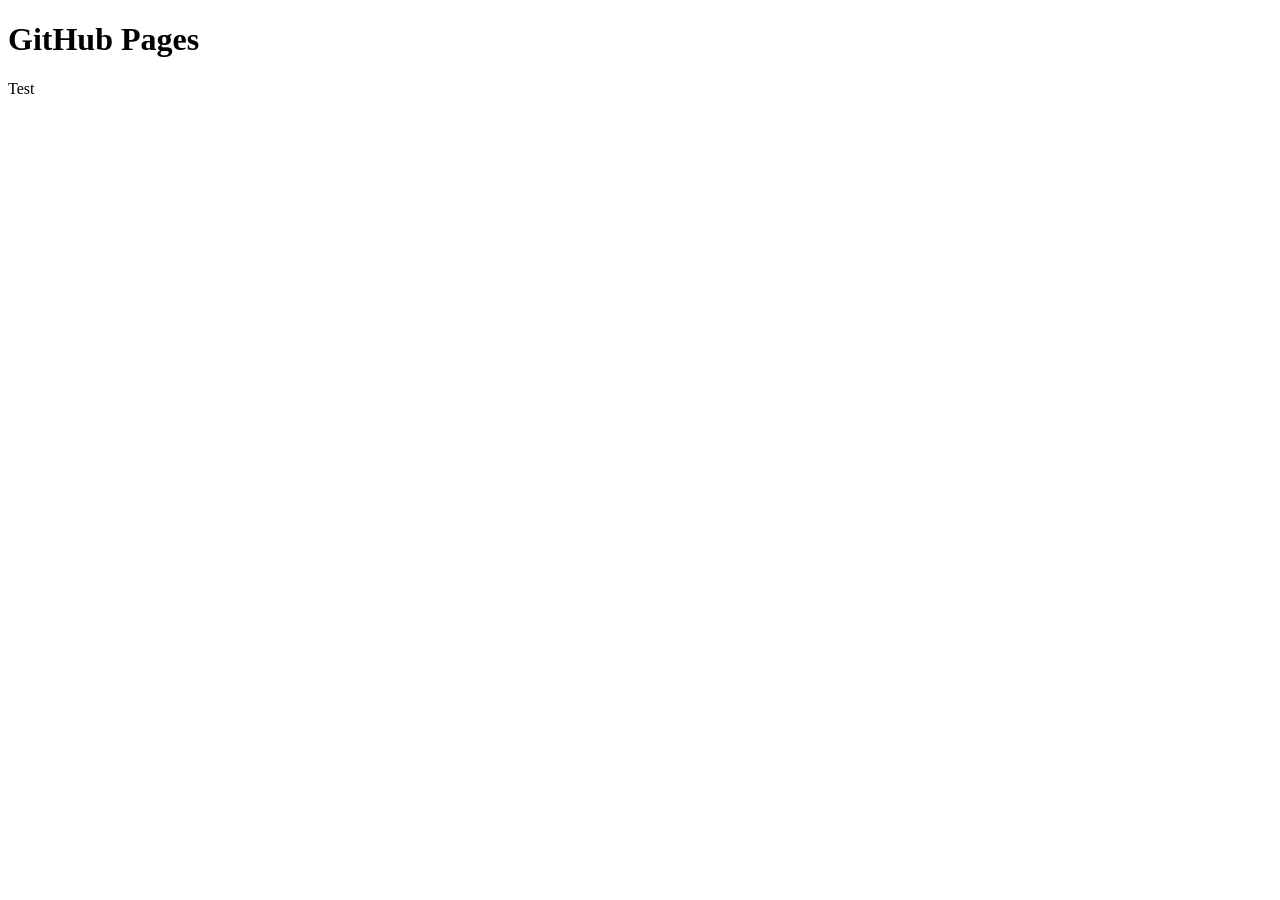
==== index.html @ e10b6fff "test upload" ====
<!DOCTYPE html>
<html lang="en">
<head>
    <meta charset="UTF-8">
    <meta name="viewport" content="width=device-width, initial-scale=1.0">
    <title>My Test Page</title>
</head>
<body>
    <h1>GitHub Pages</h1>
    <p>Test</p>
</body>
</html>
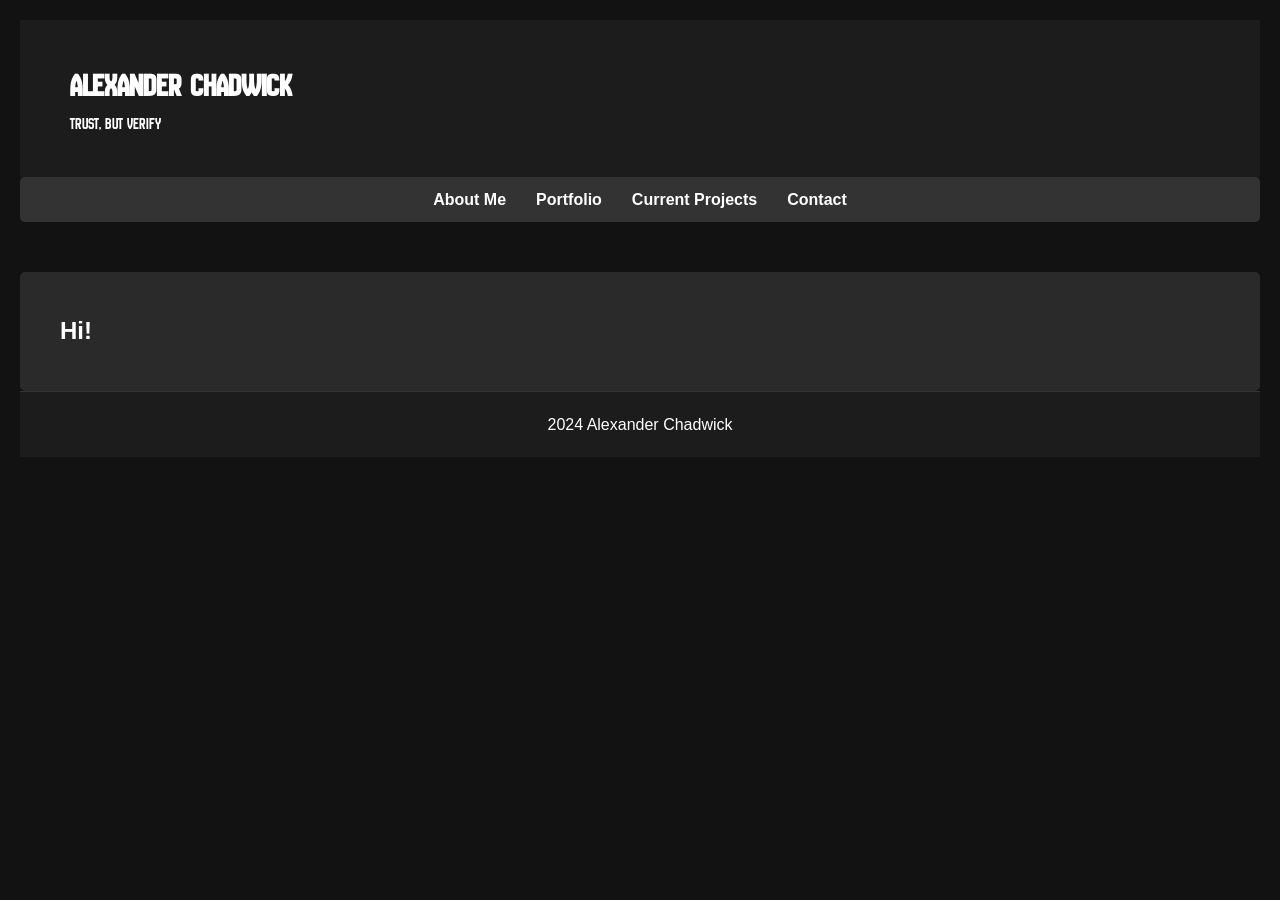
==== commit 18419d69: "Initial template, no links" ====
--- a/index.html
+++ b/index.html
@@ -3,10 +3,55 @@
 <head>
     <meta charset="UTF-8">
     <meta name="viewport" content="width=device-width, initial-scale=1.0">
-    <title>My Test Page</title>
+    <title>Alexander Chadwick - Portfolio</title>
+    <link rel="stylesheet" href="styles.css">
+    <link rel="icon" href="favicon.png" type="image/png">
+
+    <!-- Font shenanigans -->
+    <link rel="preconnect" href="https://fonts.googleapis.com">
+    <link rel="preconnect" href="https://fonts.gstatic.com" crossorigin>
+    <link href="https://fonts.googleapis.com/css2?family=New+Amsterdam&display=swap" rel="stylesheet">
 </head>
 <body>
-    <h1>GitHub Pages</h1>
-    <p>Test</p>
+    <header>
+        <h1>Alexander Chadwick</h1>
+        <p>Trust, but Verify</p>
+    </header>
+
+
+    <nav>
+        <ul>
+            <li><a href="#about">About Me</a></li>
+            <li class="dropdown">
+                <a href="#portfolio">Portfolio</a>
+                <ul class="dropdown-content">
+                    <li><a href="#education.html">Education</a></li>
+                    <li><a href="#finished-projects.html">Finished Projects</a></li>
+                </ul>
+            </li>
+            <li class="dropdown">
+                <a href="#current-projects">Current Projects</a>
+                <ul class="dropdown-content">
+                    <li><a href="#project1.html">Project 1</a></li>
+                    <li><a href="#project2.html">Project 2</a></li>
+                    <li><a href="#project3.html">Project 3</a></li>
+                    <li><a href="#project4.html">Project 4</a></li>
+                    <li><a href="#project5.html">Project 5</a></li>
+                    <li><a href="#project6.html">Project 6</a></li>
+                    <li><a href="#project7.html">Project 7</a></li>
+                    <li><a href="#project8.html">Project 8</a></li>
+                </ul>
+            </li>
+            <li><a href="contact.html">Contact</a></li>
+        </ul>
+    </nav>
+
+    <section id="about">
+        <h2>Hi!</h2>
+    </section>
+
+    <footer>
+        <p><!-- &copy; --> 2024 Alexander Chadwick</p>
+    </footer>
 </body>
 </html>
--- a/styles.css
+++ b/styles.css
@@ -0,0 +1,126 @@
+html, body {
+    margin: 0;
+    padding: 0;
+    height: 100%;
+    background-color: #121212; /* Dark background color */
+    color: #e0e0e0; /* Light grey text color */
+}
+
+/* Basic Reset */
+* {
+    margin: 0;
+    padding: 0;
+    box-sizing: border-box;
+}
+
+/* Typography */
+body {
+    font-family: Arial, sans-serif;
+    line-height: 1.6;
+    color: #333;
+    padding: 20px;
+}
+
+header {
+    text-indent: 50px;
+    font-family: 'New Amsterdam', sans-serif;
+    background-color: #1c1c1c;
+    color: #ffffff;
+    padding: 40px 0;
+}
+
+
+/* Navigation */
+nav ul {
+    list-style: none;
+    display: flex;
+    justify-content: center;
+    margin-bottom: 50px;
+    background-color: #333333; /* Dark grey background */
+    padding: 10px;
+    border-radius: 5px;
+}
+
+nav ul li {
+    position: relative;
+    margin: 0 15px;
+}
+
+nav ul li a {
+    text-decoration: none;
+    color: #ffffff; /* White text */
+    font-weight: bold;
+    transition: color 0.3s ease;
+}
+
+nav ul li a:hover {
+    color: #ff7e5f; /* Accent color on hover */
+}
+
+/* Dropdown Styles */
+.dropdown-content {
+    display: none;
+    position: absolute;
+    background-color: #2a2a2a; /* Dark grey background for dropdowns */
+    border-radius: 5px;
+    list-style: none;
+    padding: 0;
+    margin: 0;
+    top: 100%; /* Position below the parent */
+    left: 0;
+    z-index: 1;
+}
+
+.dropdown-content li {
+    padding: 10px;
+}
+
+.dropdown-content li a {
+    color: #ffffff; /* White text */
+    text-decoration: none;
+}
+
+.dropdown-content li a:hover {
+    color: #ff7e5f; /* Accent color on hover */
+    background-color: #333333; /* Slightly lighter grey background on hover */
+}
+
+.dropdown:hover .dropdown-content {
+    display: block; /* Show dropdown on hover */
+}
+
+/* Sections */
+section {
+    margin: 0;
+    padding: 40px;
+    border-radius: 5px;
+    background-color: #2a2a2a; /* Dark grey for sections */
+}
+
+/* Footer */
+footer {
+    text-align: center;
+    padding: 20px 0;
+    background-color: #1c1c1c; 
+    color: #ffffff; 
+    border-top: 1px solid #333333;
+}
+
+#about {
+    color: #ffffff;
+}
+
+/* Responsive Design */
+@media (max-width: 768px) {
+    nav ul {
+        flex-direction: column;
+    }
+
+    nav ul li {
+        margin-bottom: 10px;
+    }
+
+    header h1 {
+        font-size: 2em;
+    }
+}
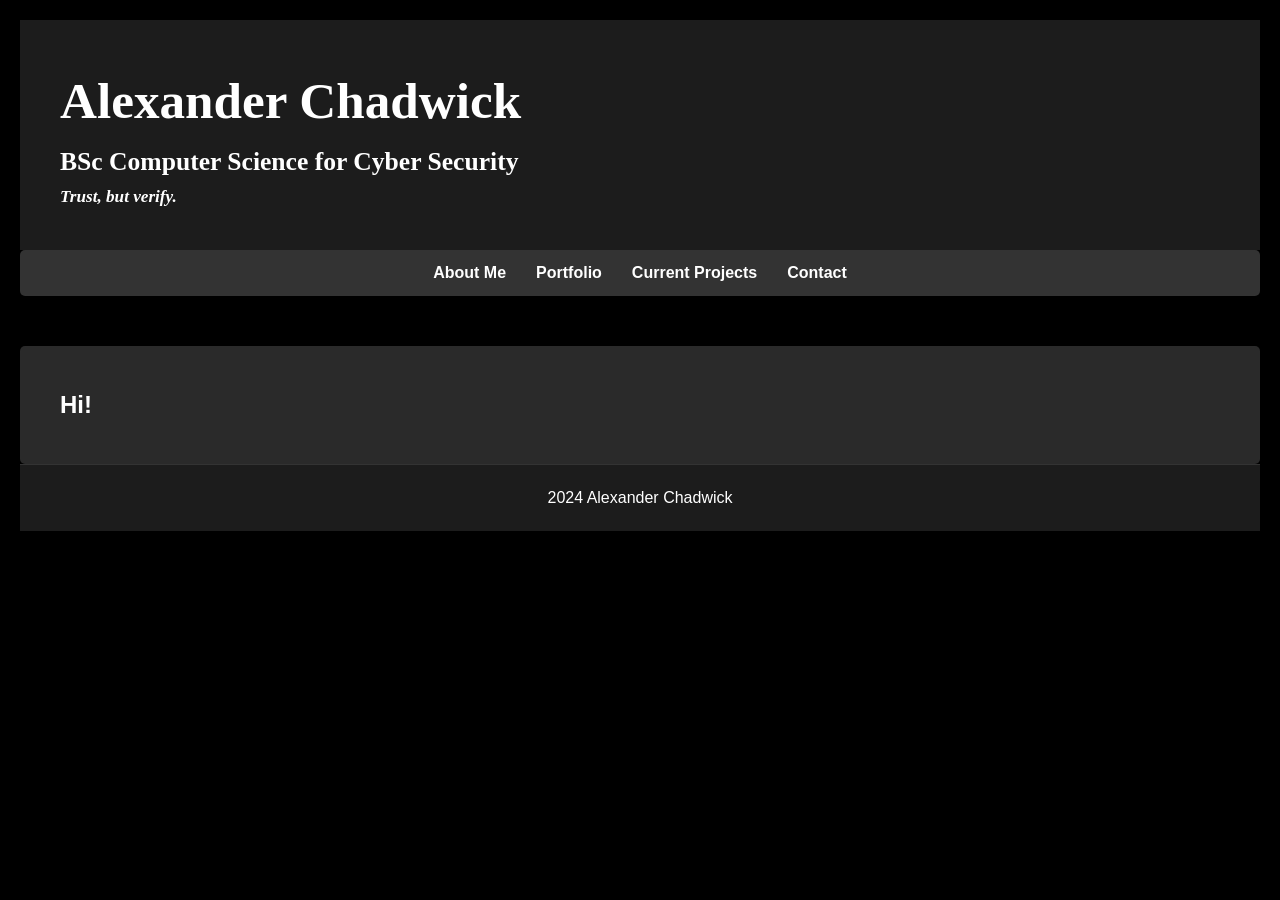
==== commit 607c1f69: "Still just figuring things out" ====
--- a/index.html
+++ b/index.html
@@ -15,9 +15,9 @@
 <body>
     <header>
         <h1>Alexander Chadwick</h1>
-        <p>Trust, but Verify</p>
+        <h4>BSc Computer Science for Cyber Security</h4>
+        <h6><i>Trust, but verify.</i></h6>
     </header>
-
 
     <nav>
         <ul>
@@ -26,23 +26,24 @@
                 <a href="#portfolio">Portfolio</a>
                 <ul class="dropdown-content">
                     <li><a href="#education.html">Education</a></li>
-                    <li><a href="#finished-projects.html">Finished Projects</a></li>
+                    <li><a href="#0Dissertation.html">Finished Projects</a></li>
+                    <li><a href="#1GameOfLife.html">Game of Life</a></li>
                 </ul>
             </li>
             <li class="dropdown">
                 <a href="#current-projects">Current Projects</a>
                 <ul class="dropdown-content">
-                    <li><a href="#project1.html">Project 1</a></li>
-                    <li><a href="#project2.html">Project 2</a></li>
-                    <li><a href="#project3.html">Project 3</a></li>
-                    <li><a href="#project4.html">Project 4</a></li>
-                    <li><a href="#project5.html">Project 5</a></li>
-                    <li><a href="#project6.html">Project 6</a></li>
-                    <li><a href="#project7.html">Project 7</a></li>
-                    <li><a href="#project8.html">Project 8</a></li>
+                    <li><a href="#0.html">Project 1</a></li>
+                    <li><a href="#1.html">Project 2</a></li>
+                    <li><a href="#2.html">Project 3</a></li>
+                    <li><a href="#3.html">Project 4</a></li>
+                    <li><a href="#4.html">Project 5</a></li>
+                    <li><a href="#5.html">Project 6</a></li>
+                    <li><a href="#6.html">Project 7</a></li>
+                    <li><a href="#7.html">Project 8</a></li>
                 </ul>
             </li>
-            <li><a href="contact.html">Contact</a></li>
+            <li><a href="#contact">Contact</a></li>
         </ul>
     </nav>
 
--- a/styles.css
+++ b/styles.css
@@ -2,7 +2,7 @@
     margin: 0;
     padding: 0;
     height: 100%;
-    background-color: #121212; /* Dark background color */
+    background-color: #000000; /* Dark background color */
     color: #e0e0e0; /* Light grey text color */
 }
 
@@ -22,11 +22,16 @@
 }
 
 header {
-    text-indent: 50px;
-    font-family: 'New Amsterdam', sans-serif;
+    font-size: 2vw;
+    text-indent: 40px;
+    font-family: Cambria, Cochin, Georgia, Times, 'Times New Roman', serif;
     background-color: #1c1c1c;
     color: #ffffff;
     padding: 40px 0;
+}
+
+i { 
+    text-size-adjust: 120%;
 }
 
 
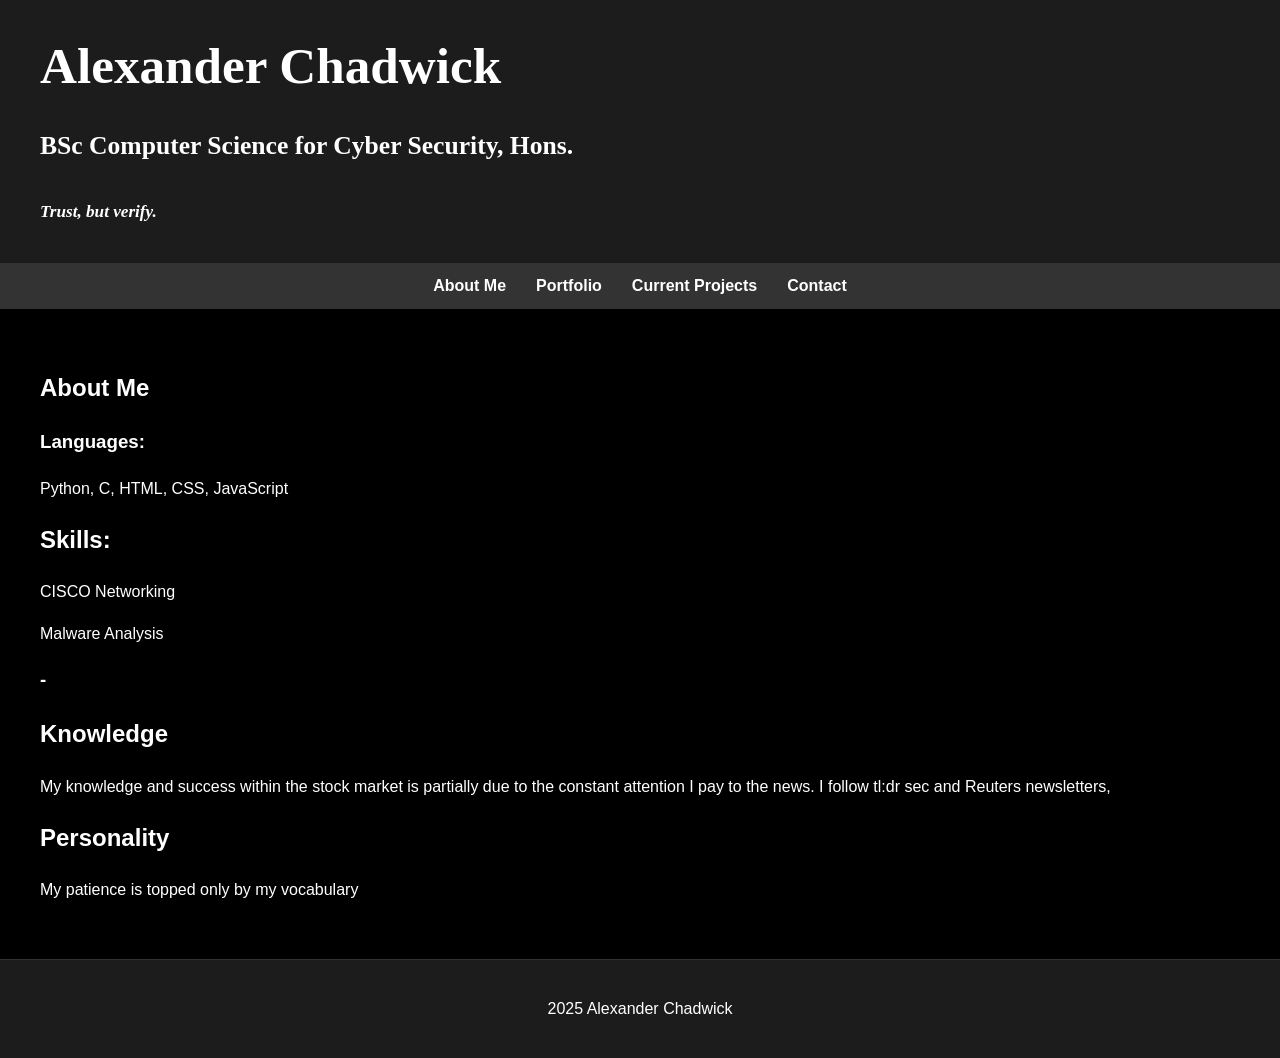
==== commit d668af61: "Files were in the wrong folder layer, correcting." ====
--- a/index.html
+++ b/index.html
@@ -6,16 +6,18 @@
     <title>Alexander Chadwick - Portfolio</title>
     <link rel="stylesheet" href="styles.css">
     <link rel="icon" href="favicon.png" type="image/png">
+    <script src="script.js" defer></script>
 
-    <!-- Font shenanigans -->
+    <!-- Google Font -->
     <link rel="preconnect" href="https://fonts.googleapis.com">
     <link rel="preconnect" href="https://fonts.gstatic.com" crossorigin>
     <link href="https://fonts.googleapis.com/css2?family=New+Amsterdam&display=swap" rel="stylesheet">
 </head>
 <body>
+
     <header>
         <h1>Alexander Chadwick</h1>
-        <h4>BSc Computer Science for Cyber Security</h4>
+        <h4>BSc Computer Science for Cyber Security, Hons.</h4>
         <h6><i>Trust, but verify.</i></h6>
     </header>
 
@@ -23,36 +25,91 @@
         <ul>
             <li><a href="#about">About Me</a></li>
             <li class="dropdown">
-                <a href="#portfolio">Portfolio</a>
+                <a>Portfolio</a>
                 <ul class="dropdown-content">
-                    <li><a href="#education.html">Education</a></li>
-                    <li><a href="#0Dissertation.html">Finished Projects</a></li>
-                    <li><a href="#1GameOfLife.html">Game of Life</a></li>
+                    <li><a href="#education">Education</a></li>
+                    <li><a href="#GameOfLife">Game of Life</a></li>
+                    <li><a href="#InvestmentAlgorithm">Investment Algorithm</a></li>
+                    <li><a href="#Dissertation">University Dissertation</a></li>
                 </ul>
             </li>
             <li class="dropdown">
-                <a href="#current-projects">Current Projects</a>
+                <a>Current Projects</a>
                 <ul class="dropdown-content">
-                    <li><a href="#0.html">Project 1</a></li>
-                    <li><a href="#1.html">Project 2</a></li>
-                    <li><a href="#2.html">Project 3</a></li>
-                    <li><a href="#3.html">Project 4</a></li>
-                    <li><a href="#4.html">Project 5</a></li>
-                    <li><a href="#5.html">Project 6</a></li>
-                    <li><a href="#6.html">Project 7</a></li>
-                    <li><a href="#7.html">Project 8</a></li>
+                    <li><a href="#ProjectSkyGuard">Project SkyGuard</a></li>
+                    <li><a href="#DrinkingGameApp">Drinking Game App</a></li>
+                    <li><a href="#PythonSyllabus">Python Syllabus</a></li>
+                    <li><a href="#ThisWebsite">This Website</a></li>
                 </ul>
             </li>
             <li><a href="#contact">Contact</a></li>
         </ul>
     </nav>
 
-    <section id="about">
-        <h2>Hi!</h2>
+    <section id="about" class="active">
+        <h2>About Me</h2>
+        
+        <h3>Languages:</h3>
+        <p>Python, C, HTML, CSS, JavaScript</p>
+        <h2>Skills:</h2>
+        <p>CISCO Networking</p>
+        <p>Malware Analysis</p>
+        <p></p>
+        <h3></h3>
+        <h3>-</h3>
+        <h2>Knowledge</h2>
+        <p>My knowledge and success within the stock market is partially due to the constant attention I pay to the news. I follow tl:dr sec and Reuters newsletters, </p>
+        <h2>Personality</h2>
+        <p>My patience is topped only by my vocabulary</p>
+
+    </section>
+
+    <section id="education">
+        <h2>Education</h2>
+    </section>
+
+    <section id="GameOfLife">
+        <h3>John Conway's <a href="https://www.youtube.com/watch?v=xP5-iIeKXE8"> Game of Life </a>has simple ruleset</h3>
+        <h3>I have created the Game of Life as a desktop background in Python as a fun little exercise.</h3>
+        <h3>It randomly generates squares on the grid.</h3>
+    </section>
+
+    <section id="InvestmentAlgorithm">
+        <h2>Investment Algorithm</h2>
+    </section>
+
+    <section id="Dissertation">
+        <h2>University Dissertation - Malicious Email Detection</h2>
+        <h3>My dissertation is my proudest programming achievement so far.</h3>
+        <h3>It </h3>
+    </section>
+
+    <section id="ProjectSkyGuard">
+        <h2>Project SkyGuard</h2>
+        <h3>Project Skyguard is my biggest ongoing project. The result will be a network of ESP32/Arduino devices placed around the house, which interact with a central server hosting an LLM</h3>
+        <h3></h3>
+    </section>
+
+    <section id="DrinkingGameApp">
+        <h2>Drinking Game App</h2>
+    </section>
+
+    <section id="PythonSyllabus">
+        <h2>Teaching Experience</h2>
+    </section>
+
+    <section id="ThisWebsite">
+        <h2>This Website</h2>
     </section>
 
     <footer>
-        <p><!-- &copy; --> 2024 Alexander Chadwick</p>
+        <section id="contact">
+            <h2>Contact</h2>
+            <h3>Email: aljoch@gmail.com</h3>
+            <h3>LinkedIn: <a href="#"></a></h3>
+        </section>
+        <p>2025 Alexander Chadwick</p>
     </footer>
+
 </body>
 </html>
--- a/styles.css
+++ b/styles.css
@@ -1,49 +1,40 @@
+/* General Styles */
 html, body {
+    background-color: #000000;
     margin: 0;
     padding: 0;
-    height: 100%;
-    background-color: #000000; /* Dark background color */
-    color: #e0e0e0; /* Light grey text color */
-}
-
-/* Basic Reset */
-* {
-    margin: 0;
-    padding: 0;
+    font-family: Arial, sans-serif;
+    line-height: 1.6;
+    color: #ffffff;
     box-sizing: border-box;
 }
 
-/* Typography */
-body {
-    font-family: Arial, sans-serif;
-    line-height: 1.6;
-    color: #333;
-    padding: 20px;
-}
-
+/* Header */
 header {
     font-size: 2vw;
     text-indent: 40px;
     font-family: Cambria, Cochin, Georgia, Times, 'Times New Roman', serif;
     background-color: #1c1c1c;
     color: #ffffff;
-    padding: 40px 0;
+    padding: 1px 0;
+    line-height: 1.2;
 }
 
-i { 
-    text-size-adjust: 120%;
+/* Navigation */
+nav {
+    position: sticky;
+    top: 0;
+    z-index: 1000;
+    background-color: #333333;
+    box-shadow: 0 2px 5px rgba(0, 0, 0, 0.5);
 }
 
-
-/* Navigation */
 nav ul {
     list-style: none;
     display: flex;
     justify-content: center;
-    margin-bottom: 50px;
-    background-color: #333333; /* Dark grey background */
+    margin: 0;
     padding: 10px;
-    border-radius: 5px;
 }
 
 nav ul li {
@@ -53,27 +44,28 @@
 
 nav ul li a {
     text-decoration: none;
-    color: #ffffff; /* White text */
+    color: #ffffff;
     font-weight: bold;
     transition: color 0.3s ease;
 }
 
 nav ul li a:hover {
-    color: #ff7e5f; /* Accent color on hover */
+    color: #ff7e5f;
 }
 
 /* Dropdown Styles */
 .dropdown-content {
     display: none;
     position: absolute;
-    background-color: #2a2a2a; /* Dark grey background for dropdowns */
+    background-color: #2a2a2a;
     border-radius: 5px;
-    list-style: none;
-    padding: 0;
-    margin: 0;
-    top: 100%; /* Position below the parent */
+    top: 100%;
     left: 0;
-    z-index: 1;
+    white-space: nowrap;
+}
+
+.dropdown:hover .dropdown-content {
+    display: block;
 }
 
 .dropdown-content li {
@@ -81,38 +73,47 @@
 }
 
 .dropdown-content li a {
-    color: #ffffff; /* White text */
+    color: #ffffff;
     text-decoration: none;
+    display: block;
+    transition: color 0.3s ease, background-color 0.3s ease;
 }
 
 .dropdown-content li a:hover {
-    color: #ff7e5f; /* Accent color on hover */
-    background-color: #333333; /* Slightly lighter grey background on hover */
+    color: #ff7e5f;
+    background-color: #333333;
 }
 
-.dropdown:hover .dropdown-content {
-    display: block; /* Show dropdown on hover */
+/* Sections - Initially Hidden */
+section {
+    display: block; /* Ensure sections always take up space */
+    visibility: hidden; /* Hide sections visually */
+    opacity: 0;
+    height: 0; /* Collapse height when not active */
+    overflow: hidden; /* Prevent content overflow */
+    padding: 0 40px; /* Maintain horizontal padding */
+    border-radius: 5px;
+    text-align: left;
+    transform: translateX(50px); /* Start slightly off-screen */
+    transition: opacity 0.5s ease, transform 0.5s ease, height 0.5s ease, padding 0.5s ease;
 }
 
-/* Sections */
-section {
-    margin: 0;
-    padding: 40px;
-    border-radius: 5px;
-    background-color: #2a2a2a; /* Dark grey for sections */
+/* Show the active section */
+section.active {
+    visibility: visible; /* Make the section visible */
+    opacity: 1;
+    height: auto; /* Expand to fit content */
+    padding: 40px; /* Restore full padding */
+    transform: translateX(0);
 }
 
 /* Footer */
 footer {
     text-align: center;
     padding: 20px 0;
-    background-color: #1c1c1c; 
-    color: #ffffff; 
+    background-color: #1c1c1c;
+    color: #ffffff;
     border-top: 1px solid #333333;
-}
-
-#about {
-    color: #ffffff;
 }
 
 /* Responsive Design */
